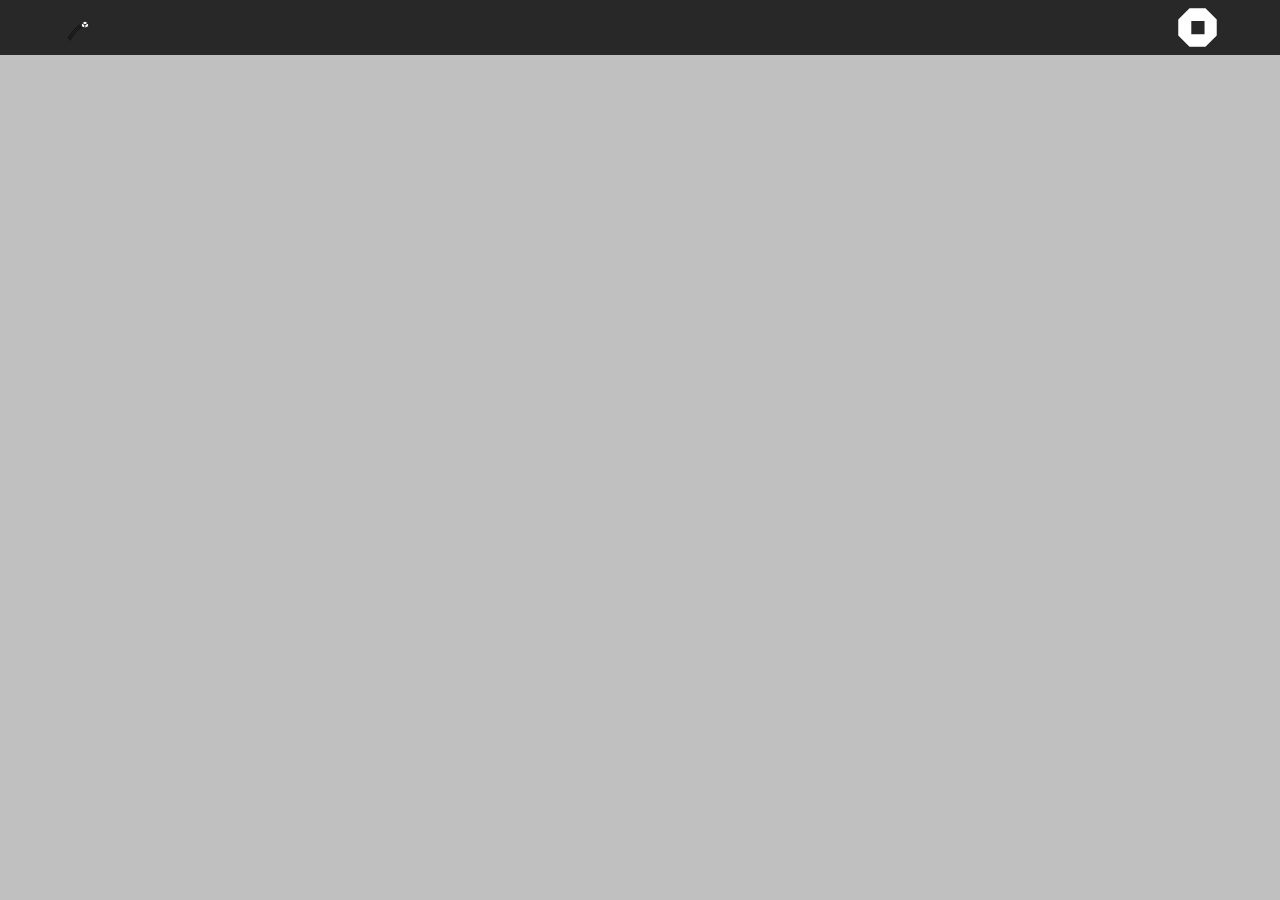
==== activities/PaperIO.activity/index.html @ 667dcdec "Adding Sugarizer" ====
<!DOCTYPE html>
<html>

<head>
<meta charset="utf-8" />
<title>Pawn Activity</title>
<meta name="viewport" content="user-scalable=no, initial-scale=1, maximum-scale=1, minimum-scale=1, width=device-width, viewport-fit=cover"/>
<link rel="stylesheet" media="not screen and (device-width: 1200px) and (device-height: 900px)"
	href="lib/sugar-web/graphics/css/sugar-96dpi.css">
<link rel="stylesheet" media="screen and (device-width: 1200px) and (device-height: 900px)"
	href="lib/sugar-web/graphics/css/sugar-200dpi.css">

<link rel="stylesheet" href="css/activity.css">

<link rel="stylesheet" href="css/introjs.css">
<script src="lib/intro.js"></script>

<script data-main="js/loader" src="lib/require.js"></script>

<script type="text/javascript" src="../../cordova.js"></script>
</head>

<body>
<div id="main-toolbar" class="toolbar">

  <!-- Buttons with class="pull-right" will be right aligned -->
  <button class="toolbutton" id="activity-button" title="My Activity"></button>
  <button class="toolbutton pull-right" id="stop-button" title="Stop"></button>
</div>

<!-- The content of your activity goes inside the canvas -->
<div id="canvas">

  <!-- Replace this message with your own content -->
  <canvas id="gameCanvas"></canvas>

</div>
</body>

</html>
---- activities/PaperIO.activity/lib/sugar-web/graphics/css/sugar-96dpi.css ----
html {
  height: 100%;
  -webkit-tap-highlight-color: rgba(0, 0, 0, 0);
}
body {
  position: relative;
  height: 100%;
  margin: 0;
  font-family: sans-serif;
  font-size: 10pt;
  background-color: #c0c0c0;
}
.unselectable {
  -webkit-user-select: none;
  -moz-user-select: none;
}
.pull-right {
  float: right;
}
a {
  color: #0076c3;
  text-decoration: none;
}
/* Toolbar */
.toolbar {
  height: 55px;
  padding: 0 57px;
  color: white;
  background-color: #282828;
  -webkit-user-select: none;
  -moz-user-select: none;
}
/* Toolbar separator */
.toolbar hr {
  display: inline-block;
  height: 33px;
  margin: 2.5px;
  margin-bottom: -17px;
  border: 1px solid #808080;
}
/* Toolbar toolbutton */
.toolbar .toolbutton {
  position: relative;
  width: 47px;
  height: 47px;
  margin: 4px 2px;
  color: white;
  color: transparent;
  background-color: transparent;
  background-position: center;
  background-repeat: no-repeat;
  background-size: contain;
  border: 0;
  border-radius: 5.5px;
}
.toolbar .toolbutton:hover {
  background-color: black;
}
.toolbar .toolbutton:active,
.toolbar .toolbutton.active {
  background-color: #808080;
}
.toolbar .toolbutton img {
  width: 100%;
  height: 100%;
}
.toolbar .toolbutton:before {
  position: absolute;
  right: -4px;
  bottom: -4px;
  display: block;
  width: 55px;
  height: 11px;
  background-color: transparent;
  content: "";
}
.toolbar .toolbutton.invoker:before {
  background-image: url('../icons/emblems/arrow-down.svg');
}
.toolbar #stop-button {
  background-image: url('../icons/actions/activity-stop.svg');
}
/* Canvas */
#canvas {
  position: absolute;
  top: 55px;
  bottom: 0;
  width: 100%;
  overflow-y: auto;
  color: black;
  background-color: #c0c0c0;
}
/* Button */
button {
  padding: 2px 4px;
  line-height: 22px;
  color: white;
  background-color: #808080;
  border: 2px solid transparent;
  border-radius: 22px;
  -webkit-user-select: none;
  -moz-user-select: none;
}
button:hover {
  background-color: #a2a2a2;
  border-color: #a2a2a2;
}
button:active {
  color: black;
  background-color: white;
  border-color: #808080;
}
button:focus {
  border-color: white;
}
.toolbar button {
  margin-top: 12.5px;
}
/* Button with icon */
button.icon {
  position: relative;
  padding-left: 26px;
}
button.icon span.ok {
  background-image: url(../icons/actions/dialog-ok.svg);
}
button.icon:active span.ok {
  background-image: url(../icons/actions/dialog-ok-active.svg);
}
button.icon span.cancel {
  background-image: url(../icons/actions/dialog-cancel.svg);
}
button.icon:active span.cancel {
  background-image: url(../icons/actions/dialog-cancel-active.svg);
}
button.icon span {
  position: absolute;
  display: inline-block;
  width: 22px;
  height: 22px;
  background-color: transparent;
  background-position: center;
  background-repeat: no-repeat;
  background-size: 22px 22px;
}
button.icon span {
  top: 2px;
  left: 2px;
}
/* One line text input */
input[type='text'] {
  width: 165px;
  padding: 4px;
  line-height: 22px;
  background-color: #e5e5e5;
  border: 2px solid #e5e5e5;
  border-radius: 22px;
  outline: 0;
}
input[type='text']:focus {
  background-color: white;
}
input[type='text']:disabled {
  background-color: #808080;
  border-color: #808080;
}
.toolbar input[type='text'],
.palette .row input[type='text'] {
  margin-top: 10.5px;
}
.palette .row input[type='text']:nth-last-child(1) {
  margin-top: 8.5px;
}
input[type='text'].expand {
  width: calc(100% - 12px);
}
/* One line text input with buttons inside */
.icon-input {
  position: relative;
  display: inline-block;
}
.icon-input input[type='text'] {
  width: 135px;
  padding-right: 34px;
}
.icon-input.expand {
  width: 100%;
}
.icon-input.expand input[type='text'] {
  width: calc(100% - 42px);
}
.icon-input button {
  position: absolute;
  width: 34px;
  height: 34px;
  padding: 0;
  background-size: 22px 22px;
}
.icon-input button.right {
  right: 0;
  margin: 0 0 0 -34px;
  border-radius: 0 22px 22px 0;
}
.icon-input button {
  background-color: transparent;
  background-position: center;
  background-repeat: no-repeat;
  border: 0;
}
.icon-input button {
  top: 2px;
}
.toolbar .icon-input button:hover {
  background-color: transparent;
}
.toolbar .icon-input button {
  top: 10.5px;
}
button.cancel {
  background-image: url(../icons/actions/entry-cancel.svg);
}
button.cancel:active {
  background-image: url(../icons/actions/entry-cancel-active.svg);
}
button.cancel:disabled {
  background-image: url(../icons/actions/entry-cancel-disabled.svg);
}
/* Slider */
/* FIXME this is not fully Sugarized yet */
input[type='range'] {
  height: 11px;
  cursor: pointer;
  background-color: #808080;
  border-radius: 22px;
  -webkit-appearance: none !important;
}
input[type='range']::-webkit-slider-thumb {
  width: 22px;
  height: 22px;
  background-color: #c0c0c0;
  border: 4px solid #808080;
  border-radius: 11px;
  -webkit-appearance: none !important;
}
input[type='range']::-webkit-slider-thumb:hover {
  background-color: #e2e2e2;
  border-color: #a2a2a2;
}
.toolbar input[type='range'] {
  margin-top: 22px;
}
/* Label */
label {
  -webkit-user-select: none;
  -moz-user-select: none;
}
/* Palette */
.palette {
  position: absolute;
  color: white;
  pointer-events: none;
  background-color: transparent;
}
.palette-invoker {
  width: 51px;
  height: 53px;
  background-color: black;
  background-position: 2px 2px;
  background-repeat: no-repeat;
  background-size: 47px;
  border: 2px solid #808080;
  border-bottom: 0;
}
.palette-invoker:after {
  position: absolute;
  top: 44px;
  left: 0;
  display: block;
  width: 55px;
  height: 11px;
  background-color: transparent;
  background-image: url('../icons/emblems/arrow-up.svg');
  content: "";
}
.palette-invoker:before {
  position: absolute;
  top: 55px;
  left: 2px;
  display: block;
  width: 51px;
  height: 2px;
  background-color: black;
  content: "";
}
.palette .wrapper {
  max-width: 271px;
  min-width: 161px;
  min-height: 51px;
  pointer-events: auto;
  background-color: black;
  border: 2px solid #808080;
}
.palette .header {
  height: 51px;
  margin: 0 5.5px;
  font-weight: bold;
  line-height: 51px;
  -webkit-user-select: none;
  -moz-user-select: none;
}
.palette hr {
  border: 1px solid #808080;
}
.palette hr.header-separator {
  margin-top: 0;
}
.palette .row {
  height: 55px;
  margin: 0 5.5px;
}
.palette .row:nth-last-child(1) {
  height: 51px;
}
.palette .row.small {
  height: 22px;
}
.palette .row.expand {
  height: auto;
}
/* Palette menu */
.palette .menu {
  padding: 0;
  margin-top: 11px;
  margin-bottom: 11px;
  list-style-type: none;
}
.palette .menu button {
  width: 100%;
  padding-top: 0;
  padding-bottom: 0;
  margin-top: 0;
  margin-bottom: 0;
  line-height: 33px;
  text-align: left;
  background-color: transparent;
  border: 0;
  border-radius: 0;
}
.palette .menu button:hover {
  color: white;
  background-color: #808080;
}
.palette .menu button.icon {
  padding-left: 37px;
}
.palette .menu button.icon span {
  top: 0;
  left: 0;
  width: 33px;
  height: 33px;
}
/* Scrollbar */
::-webkit-scrollbar {
  width: 11px;
  background-color: #808080;
}
::-webkit-scrollbar-thumb {
  background-color: white;
  border: 2px solid #dddddd;
  border-radius: 11px;
}
/* Grid for visual debugging and layout */
.grid {
  position: absolute;
  top: 0;
  left: 0;
  background-color: transparent;
}
/* Checkbox and radio */
input[type='checkbox'],
input[type='radio'] {
  width: 22px;
  height: 22px;
  margin: 2px 2px 4px 2px;
  vertical-align: middle;
  background-position: center;
  background-size: contain;
  -webkit-appearance: none;
  -moz-appearance: none;
  appearance: none;
}
.toolbar input[type='checkbox'],
.toolbar input[type='radio'] {
  margin-top: 14.5px;
  margin-bottom: 18.5px;
}
input[type='checkbox'] {
  background-image: url(../icons/actions/checkbox-unchecked.svg);
}
input[type='checkbox']:active {
  background-image: url(../icons/actions/checkbox-checked-selected.svg);
}
input[type='checkbox']:checked:active {
  background-image: url(../icons/actions/checkbox-checked-selected.svg);
}
input[type='checkbox']:checked {
  background-image: url(../icons/actions/checkbox-checked.svg);
}
input[type='radio'] {
  background-image: url(../icons/actions/radio.svg);
}
input[type='radio']:active {
  background-image: url(../icons/actions/radio-selected.svg);
}
input[type='radio']:checked:active {
  background-image: url(../icons/actions/radio-active-selected.svg);
}
input[type='radio']:checked {
  background-image: url(../icons/actions/radio-active.svg);
}
/* Textarea */
.palette textarea#description.expand {
  resize: vertical !important;
  max-height: 70vh !important;
}
#description .row expand {
  resize: vertical !important;
  max-height: 70vh !important;; 
} 
textarea #description.expand {
  resize: vertical !important;
  max-height: 70vh !important;
}
textarea {
  margin: 2px;
  border: 2px solid #808080;
  cursor: auto;
}
textarea.expand {
  width: calc(100% - 12px);
}
/* Lists */
ul.flat-list {
  padding: 0;
  margin: 0;
  list-style-type: none;
}
ul.flat-list li {
  height: 31px;
  line-height: 31px;
  background-color: white;
  border-bottom: 2px dotted #c0c0c0;
}
ul.flat-list li:nth-last-child(1) {
  border-bottom: none;
}
ul.flat-list.big li {
  height: 42px;
  line-height: 42px;
}
ul.flat-list.striped li:nth-child(odd) {
  background-color: #e5e5e5;
}
/* ActivityPalette */
#activity-palette .wrapper {
  width: 271px;
}
*:focus {
  outline: 0;
 }
---- activities/PaperIO.activity/lib/sugar-web/graphics/css/sugar-200dpi.css ----
html {
  height: 100%;
  -webkit-tap-highlight-color: rgba(0, 0, 0, 0);
}
body {
  position: relative;
  height: 100%;
  margin: 0;
  font-family: sans-serif;
  font-size: 10pt;
  background-color: #c0c0c0;
}
.unselectable {
  -webkit-user-select: none;
  -moz-user-select: none;
}
.pull-right {
  float: right;
}
a {
  color: #0076c3;
  text-decoration: none;
}
/* Toolbar */
.toolbar {
  height: 75px;
  padding: 0 77px;
  color: white;
  background-color: #282828;
  -webkit-user-select: none;
  -moz-user-select: none;
}
/* Toolbar separator */
.toolbar hr {
  display: inline-block;
  height: 45px;
  margin: 4.5px;
  margin-bottom: -21px;
  border: 1px solid #808080;
}
/* Toolbar toolbutton */
.toolbar .toolbutton {
  position: relative;
  width: 67px;
  height: 67px;
  margin: 4px 2px;
  color: white;
  color: transparent;
  background-color: transparent;
  background-position: center;
  background-repeat: no-repeat;
  background-size: contain;
  border: 0;
  border-radius: 7.5px;
}
.toolbar .toolbutton:hover {
  background-color: black;
}
.toolbar .toolbutton:active,
.toolbar .toolbutton.active {
  background-color: #808080;
}
.toolbar .toolbutton img {
  width: 100%;
  height: 100%;
}
.toolbar .toolbutton:before {
  position: absolute;
  right: -4px;
  bottom: -4px;
  display: block;
  width: 75px;
  height: 15px;
  background-color: transparent;
  content: "";
}
.toolbar .toolbutton.invoker:before {
  background-image: url('../icons/emblems/arrow-down.svg');
}
.toolbar #stop-button {
  background-image: url('../icons/actions/activity-stop.svg');
}
/* Canvas */
#canvas {
  position: absolute;
  top: 75px;
  bottom: 0;
  width: 100%;
  overflow-y: auto;
  color: black;
  background-color: #c0c0c0;
}
/* Button */
button {
  padding: 2px 4px;
  line-height: 30px;
  color: white;
  background-color: #808080;
  border: 2px solid transparent;
  border-radius: 30px;
  -webkit-user-select: none;
  -moz-user-select: none;
}
button:hover {
  background-color: #a2a2a2;
  border-color: #a2a2a2;
}
button:active {
  color: black;
  background-color: white;
  border-color: #808080;
}
button:focus {
  border-color: white;
}
.toolbar button {
  margin-top: 18.5px;
}
/* Button with icon */
button.icon {
  position: relative;
  padding-left: 34px;
}
button.icon span.ok {
  background-image: url(../icons/actions/dialog-ok.svg);
}
button.icon:active span.ok {
  background-image: url(../icons/actions/dialog-ok-active.svg);
}
button.icon span.cancel {
  background-image: url(../icons/actions/dialog-cancel.svg);
}
button.icon:active span.cancel {
  background-image: url(../icons/actions/dialog-cancel-active.svg);
}
button.icon span {
  position: absolute;
  display: inline-block;
  width: 30px;
  height: 30px;
  background-color: transparent;
  background-position: center;
  background-repeat: no-repeat;
  background-size: 30px 30px;
}
button.icon span {
  top: 2px;
  left: 2px;
}
/* One line text input */
input[type='text'] {
  width: 225px;
  padding: 4px;
  line-height: 30px;
  background-color: #e5e5e5;
  border: 2px solid #e5e5e5;
  border-radius: 30px;
  outline: 0;
}
input[type='text']:focus {
  background-color: white;
}
input[type='text']:disabled {
  background-color: #808080;
  border-color: #808080;
}
.toolbar input[type='text'],
.palette .row input[type='text'] {
  margin-top: 16.5px;
}
.palette .row input[type='text']:nth-last-child(1) {
  margin-top: 14.5px;
}
input[type='text'].expand {
  width: calc(100% - 12px);
}
/* One line text input with buttons inside */
.icon-input {
  position: relative;
  display: inline-block;
}
.icon-input input[type='text'] {
  width: 187px;
  padding-right: 42px;
}
.icon-input.expand {
  width: 100%;
}
.icon-input.expand input[type='text'] {
  width: calc(100% - 50px);
}
.icon-input button {
  position: absolute;
  width: 42px;
  height: 42px;
  padding: 0;
  background-size: 30px 30px;
}
.icon-input button.right {
  right: 0;
  margin: 0 0 0 -42px;
  border-radius: 0 30px 30px 0;
}
.icon-input button {
  background-color: transparent;
  background-position: center;
  background-repeat: no-repeat;
  border: 0;
}
.icon-input button {
  top: 2px;
}
.toolbar .icon-input button:hover {
  background-color: transparent;
}
.toolbar .icon-input button {
  top: 16.5px;
}
button.cancel {
  background-image: url(../icons/actions/entry-cancel.svg);
}
button.cancel:active {
  background-image: url(../icons/actions/entry-cancel-active.svg);
}
button.cancel:disabled {
  background-image: url(../icons/actions/entry-cancel-disabled.svg);
}
/* Slider */
/* FIXME this is not fully Sugarized yet */
input[type='range'] {
  height: 15px;
  cursor: pointer;
  background-color: #808080;
  border-radius: 30px;
  -webkit-appearance: none !important;
}
input[type='range']::-webkit-slider-thumb {
  width: 30px;
  height: 30px;
  background-color: #c0c0c0;
  border: 4px solid #808080;
  border-radius: 15px;
  -webkit-appearance: none !important;
}
input[type='range']::-webkit-slider-thumb:hover {
  background-color: #e2e2e2;
  border-color: #a2a2a2;
}
.toolbar input[type='range'] {
  margin-top: 30px;
}
/* Label */
label {
  -webkit-user-select: none;
  -moz-user-select: none;
}
/* Palette */
.palette {
  position: absolute;
  color: white;
  pointer-events: none;
  background-color: transparent;
}
.palette-invoker {
  width: 71px;
  height: 73px;
  background-color: black;
  background-position: 2px 2px;
  background-repeat: no-repeat;
  background-size: 67px;
  border: 2px solid #808080;
  border-bottom: 0;
}
.palette-invoker:after {
  position: absolute;
  top: 60px;
  left: 0;
  display: block;
  width: 75px;
  height: 15px;
  background-color: transparent;
  background-image: url('../icons/emblems/arrow-up.svg');
  content: "";
}
.palette-invoker:before {
  position: absolute;
  top: 75px;
  left: 2px;
  display: block;
  width: 71px;
  height: 2px;
  background-color: black;
  content: "";
}
.palette .wrapper {
  max-width: 371px;
  min-width: 221px;
  min-height: 71px;
  pointer-events: auto;
  background-color: black;
  border: 2px solid #808080;
}
.palette .header {
  height: 71px;
  margin: 0 7.5px;
  font-weight: bold;
  line-height: 71px;
  -webkit-user-select: none;
  -moz-user-select: none;
}
.palette hr {
  border: 1px solid #808080;
}
.palette hr.header-separator {
  margin-top: 0;
}
.palette .row {
  height: 75px;
  margin: 0 7.5px;
}
.palette .row:nth-last-child(1) {
  height: 71px;
}
.palette .row.small {
  height: 30px;
}
.palette .row.expand {
  height: auto;
}
/* Palette menu */
.palette .menu {
  padding: 0;
  margin-top: 15px;
  margin-bottom: 15px;
  list-style-type: none;
}
.palette .menu button {
  width: 100%;
  padding-top: 0;
  padding-bottom: 0;
  margin-top: 0;
  margin-bottom: 0;
  line-height: 45px;
  text-align: left;
  background-color: transparent;
  border: 0;
  border-radius: 0;
}
.palette .menu button:hover {
  color: white;
  background-color: #808080;
}
.palette .menu button.icon {
  padding-left: 49px;
}
.palette .menu button.icon span {
  top: 0;
  left: 0;
  width: 45px;
  height: 45px;
}
/* Scrollbar */
::-webkit-scrollbar {
  width: 15px;
  background-color: #808080;
}
::-webkit-scrollbar-thumb {
  background-color: white;
  border: 2px solid #dddddd;
  border-radius: 15px;
}
/* Grid for visual debugging and layout */
.grid {
  position: absolute;
  top: 0;
  left: 0;
  background-color: transparent;
}
/* Checkbox and radio */
input[type='checkbox'],
input[type='radio'] {
  width: 30px;
  height: 30px;
  margin: 2px 2px 4px 2px;
  vertical-align: middle;
  background-position: center;
  background-size: contain;
  -webkit-appearance: none;
  -moz-appearance: none;
  appearance: none;
}
.toolbar input[type='checkbox'],
.toolbar input[type='radio'] {
  margin-top: 20.5px;
  margin-bottom: 24.5px;
}
input[type='checkbox'] {
  background-image: url(../icons/actions/checkbox-unchecked.svg);
}
input[type='checkbox']:active {
  background-image: url(../icons/actions/checkbox-checked-selected.svg);
}
input[type='checkbox']:checked:active {
  background-image: url(../icons/actions/checkbox-checked-selected.svg);
}
input[type='checkbox']:checked {
  background-image: url(../icons/actions/checkbox-checked.svg);
}
input[type='radio'] {
  background-image: url(../icons/actions/radio.svg);
}
input[type='radio']:active {
  background-image: url(../icons/actions/radio-selected.svg);
}
input[type='radio']:checked:active {
  background-image: url(../icons/actions/radio-active-selected.svg);
}
input[type='radio']:checked {
  background-image: url(../icons/actions/radio-active.svg);
}
/* Textarea */
textarea {
  margin: 2px;
  border: 2px solid #808080;
}
textarea.expand {
  width: calc(100% - 12px);
}
/* Lists */
ul.flat-list {
  padding: 0;
  margin: 0;
  list-style-type: none;
}
ul.flat-list li {
  height: 43px;
  line-height: 43px;
  background-color: white;
  border-bottom: 2px dotted #c0c0c0;
}
ul.flat-list li:nth-last-child(1) {
  border-bottom: none;
}
ul.flat-list.big li {
  height: 58px;
  line-height: 58px;
}
ul.flat-list.striped li:nth-child(odd) {
  background-color: #e5e5e5;
}
/* ActivityPalette */
#activity-palette .wrapper {
  width: 371px;
}
*:focus {
  outline: 0;
 }
---- activities/PaperIO.activity/css/activity.css ----
#main-toolbar #activity-button {
  background-image: url(../activity/activity-icon.svg);
}

body {
	height: 100vh;
}
body {
    margin: 0;
    overflow: hidden;
    background-color: #f0f0f0;
}
canvas {
    display: block;
}
---- activities/PaperIO.activity/css/introjs.css ----
.introjs-overlay{position:absolute;-webkit-box-sizing:content-box;box-sizing:content-box;z-index:999999;opacity:0;-webkit-transition:all .3s ease-out;-o-transition:all .3s ease-out;transition:all .3s ease-out}.introjs-showElement{z-index:9999999!important}tr.introjs-showElement>td{z-index:9999999!important;position:relative}tr.introjs-showElement>th{z-index:9999999!important;position:relative}.introjs-disableInteraction{z-index:99999999!important;position:absolute;background-color:#fff;opacity:0}.introjs-relativePosition{position:relative}.introjs-helperLayer{-webkit-box-sizing:content-box;box-sizing:content-box;position:absolute;z-index:9999998;border-radius:4px;-webkit-transition:all .3s ease-out;-o-transition:all .3s ease-out;transition:all .3s ease-out}.introjs-helperLayer *{-webkit-box-sizing:content-box;box-sizing:content-box}.introjs-helperLayer :before{-webkit-box-sizing:content-box;box-sizing:content-box}.introjs-helperLayer :after{-webkit-box-sizing:content-box;box-sizing:content-box}.introjs-tooltipReferenceLayer{font-family:"Helvetica Neue",Inter,ui-sans-serif,"Apple Color Emoji",Helvetica,Arial,sans-serif;-webkit-box-sizing:content-box;box-sizing:content-box;position:absolute;visibility:visible;z-index:100000000;background-color:transparent;-webkit-transition:all .3s ease-out;-o-transition:all .3s ease-out;transition:all .3s ease-out}.introjs-tooltipReferenceLayer *{font-family:"Helvetica Neue",Inter,ui-sans-serif,"Apple Color Emoji",Helvetica,Arial,sans-serif}.introjs-helperNumberLayer{font-family:"Helvetica Neue",Inter,ui-sans-serif,"Apple Color Emoji",Helvetica,Arial,sans-serif;color:#9e9e9e;text-align:center;padding-top:10px;padding-bottom:10px}.introjs-arrow{border:5px solid transparent;content:"";position:absolute}.introjs-arrow.top{top:-10px;left:10px;border-bottom-color:#fff}.introjs-arrow.top-right{top:-10px;right:10px;border-bottom-color:#fff}.introjs-arrow.top-middle{top:-10px;left:50%;margin-left:-5px;border-bottom-color:#fff}.introjs-arrow.right{right:-10px;top:10px;border-left-color:#fff}.introjs-arrow.right-bottom{bottom:10px;right:-10px;border-left-color:#fff}.introjs-arrow.bottom{bottom:-10px;left:10px;border-top-color:#fff}.introjs-arrow.bottom-right{bottom:-10px;right:10px;border-top-color:#fff}.introjs-arrow.bottom-middle{bottom:-10px;left:50%;margin-left:-5px;border-top-color:#fff}.introjs-arrow.left{left:-10px;top:10px;border-right-color:#fff}.introjs-arrow.left-bottom{left:-10px;bottom:10px;border-right-color:#fff}.introjs-tooltip{-webkit-box-sizing:content-box;box-sizing:content-box;position:absolute;visibility:visible;background-color:#fff;min-width:250px;max-width:300px;border-radius:5px;-webkit-box-shadow:0 3px 30px rgba(33,33,33,.3);box-shadow:0 3px 30px rgba(33,33,33,.3);-webkit-transition:opacity .1s ease-out;-o-transition:opacity .1s ease-out;transition:opacity .1s ease-out}.introjs-tooltiptext{padding:20px}.introjs-dontShowAgain{padding-left:20px;padding-right:20px}.introjs-dontShowAgain input{padding:0;margin:0;margin-bottom:2px;display:inline;width:10px;height:10px}.introjs-dontShowAgain label{font-size:14px;display:inline-block;font-weight:400;display:inline-block;margin:0 0 0 5px;padding:0;background-color:#fff;color:#616161;-webkit-user-select:none;-moz-user-select:none;-ms-user-select:none;user-select:none}.introjs-tooltip-title{font-size:18px;margin:0;padding:0;font-weight:700;float:left;line-height:32px}.introjs-tooltip-header{padding-left:20px;padding-right:20px;padding-top:10px}.introjs-tooltip-header:after{content:".";visibility:hidden;display:block;height:0;clear:both}.introjs-tooltipbuttons{border-top:1px solid #e0e0e0;padding:10px;text-align:right;white-space:nowrap}.introjs-tooltipbuttons:after{content:"";visibility:hidden;display:block;height:0;clear:both}.introjs-button{-webkit-box-sizing:content-box;box-sizing:content-box;position:relative;overflow:visible;display:inline-block;padding:.5rem 1rem;border:1px solid #bdbdbd;text-decoration:none;text-shadow:1px 1px 0 #fff;font-size:14px;color:#424242;white-space:nowrap;cursor:pointer;outline:0;background-color:#f4f4f4;border-radius:.2em;zoom:1;display:inline}.introjs-button:hover{outline:0;text-decoration:none;border-color:#9e9e9e;background-color:#e0e0e0;color:#212121}.introjs-button:focus{outline:0;text-decoration:none;background-color:#eee;-webkit-box-shadow:0 0 0 .2rem rgba(158,158,158,.5);box-shadow:0 0 0 .2rem rgba(158,158,158,.5);border:1px solid #616161;color:#212121}.introjs-button:active{outline:0;text-decoration:none;background-color:#e0e0e0;border-color:#9e9e9e;color:#212121}.introjs-button::-moz-focus-inner{padding:0;border:0}.introjs-skipbutton{-webkit-box-sizing:content-box;box-sizing:content-box;color:#616161;float:right;font-size:20px;cursor:pointer;font-weight:700;line-height:1;text-align:center;padding:7px 10px}.introjs-skipbutton:focus,.introjs-skipbutton:hover{outline:0;text-decoration:none}.introjs-prevbutton{float:left}.introjs-nextbutton{float:right}.introjs-disabled{color:#9e9e9e;border-color:#bdbdbd;-webkit-box-shadow:none;box-shadow:none;cursor:default;background-color:#f4f4f4;background-image:none;text-decoration:none}.introjs-disabled:focus,.introjs-disabled:hover{color:#9e9e9e;border-color:#bdbdbd;-webkit-box-shadow:none;box-shadow:none;cursor:default;background-color:#f4f4f4;background-image:none;text-decoration:none}.introjs-hidden{display:none}.introjs-bullets{text-align:center;padding-top:10px;padding-bottom:10px}.introjs-bullets ul{-webkit-box-sizing:content-box;box-sizing:content-box;clear:both;margin:0 auto 0;padding:0;display:inline-block}.introjs-bullets ul li{-webkit-box-sizing:content-box;box-sizing:content-box;list-style:none;float:left;margin:0 2px}.introjs-bullets ul li a{-webkit-transition:width .1s ease-in;-o-transition:width .1s ease-in;transition:width .1s ease-in;-webkit-box-sizing:content-box;box-sizing:content-box;display:block;width:6px;height:6px;background:#ccc;border-radius:10px;text-decoration:none;cursor:pointer}.introjs-bullets ul li a:focus,.introjs-bullets ul li a:hover{width:15px;background:#999;text-decoration:none;outline:0}.introjs-bullets ul li a.active{width:15px;background:#999}.introjs-progress{-webkit-box-sizing:content-box;box-sizing:content-box;overflow:hidden;height:10px;margin:10px;border-radius:4px;background-color:#e0e0e0}.introjs-progressbar{-webkit-box-sizing:content-box;box-sizing:content-box;float:left;width:0%;height:100%;font-size:10px;line-height:10px;text-align:center;background-color:#08c}.introjsFloatingElement{position:absolute;height:0;width:0;left:50%;top:50%}.introjs-fixedTooltip{position:fixed}.introjs-hint{-webkit-box-sizing:content-box;box-sizing:content-box;position:absolute;background:0 0;width:20px;height:15px;cursor:pointer}.introjs-hint:focus{border:0;outline:0}.introjs-hint:hover>.introjs-hint-pulse{background-color:rgba(60,60,60,.57)}.introjs-hidehint{display:none}.introjs-fixedhint{position:fixed}@-webkit-keyframes introjspulse{0%{-webkit-transform:scale(.95);transform:scale(.95);-webkit-box-shadow:0 0 0 0 rgba(0,0,0,.7);box-shadow:0 0 0 0 rgba(0,0,0,.7)}70%{-webkit-transform:scale(1);transform:scale(1);-webkit-box-shadow:0 0 0 10px transparent;box-shadow:0 0 0 10px transparent}100%{-webkit-transform:scale(.95);transform:scale(.95);-webkit-box-shadow:0 0 0 0 transparent;box-shadow:0 0 0 0 transparent}}@keyframes introjspulse{0%{-webkit-transform:scale(.95);transform:scale(.95);-webkit-box-shadow:0 0 0 0 rgba(0,0,0,.7);box-shadow:0 0 0 0 rgba(0,0,0,.7)}70%{-webkit-transform:scale(1);transform:scale(1);-webkit-box-shadow:0 0 0 10px transparent;box-shadow:0 0 0 10px transparent}100%{-webkit-transform:scale(.95);transform:scale(.95);-webkit-box-shadow:0 0 0 0 transparent;box-shadow:0 0 0 0 transparent}}.introjs-hint-pulse{-webkit-box-sizing:content-box;box-sizing:content-box;width:15px;height:15px;border-radius:30px;background-color:rgba(136,136,136,.24);z-index:10;position:absolute;-webkit-transition:all .2s ease-out;-o-transition:all .2s ease-out;transition:all .2s ease-out;-webkit-animation:introjspulse 2s infinite;animation:introjspulse 2s infinite}.introjs-hint-no-anim .introjs-hint-pulse{-webkit-animation:none;animation:none}.introjs-hint-dot{-webkit-box-sizing:content-box;box-sizing:content-box;background:0 0;border-radius:60px;height:50px;width:50px;position:absolute;top:-18px;left:-18px;z-index:1;opacity:0}
/*# sourceMappingURL=introjs.css.map */
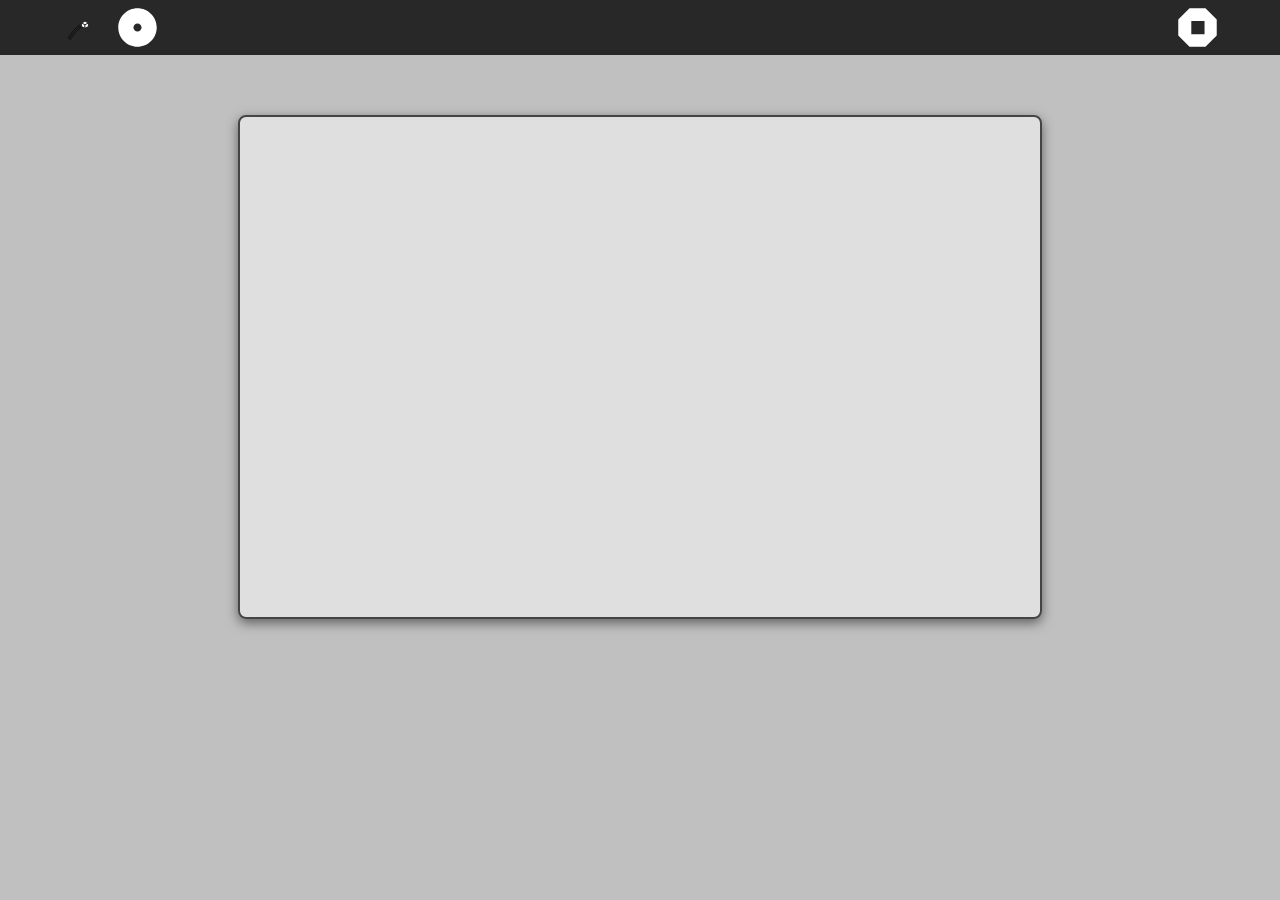
==== commit 01fce924: "Added new features" ====
--- a/activities/PaperIO.activity/index.html
+++ b/activities/PaperIO.activity/index.html
@@ -22,17 +22,19 @@
 
 <body>
 <div id="main-toolbar" class="toolbar">
+    <button class="toolbutton" id="activity-button" title="My Activity"></button>
+    <button class="toolbutton" id="network-button" title="Network"></button>
 
-  <!-- Buttons with class="pull-right" will be right aligned -->
-  <button class="toolbutton" id="activity-button" title="My Activity"></button>
-  <button class="toolbutton pull-right" id="stop-button" title="Stop"></button>
+    <!-- Buttons with class="pull-right" will be right aligned -->
+    <button class="toolbutton pull-right" id="stop-button" title="Stop"></button>
 </div>
 
 <!-- The content of your activity goes inside the canvas -->
 <div id="canvas">
 
   <!-- Replace this message with your own content -->
-  <canvas id="gameCanvas"></canvas>
+  <h1 id="Joined" ></h1>
+  <canvas id="drawCanvas" width="800" height="500"></canvas>
 
 </div>
 </body>
--- a/activities/PaperIO.activity/css/activity.css
+++ b/activities/PaperIO.activity/css/activity.css
@@ -1,5 +1,8 @@
 #main-toolbar #activity-button {
   background-image: url(../activity/activity-icon.svg);
+}
+#main-toolbar #network-button {
+	background-image: url(../lib/sugar-web/graphics/icons/actions/zoom-home.svg);
 }
 
 body {
@@ -11,5 +14,12 @@
     background-color: #f0f0f0;
 }
 canvas {
-    display: block;
+      border: 2px solid #444;
+      border-radius: 8px;
+      box-shadow: 0 4px 12px rgba(0, 0, 0, 0.5);
+      display: flex;
+      margin: 60px auto;
+      background-color: rgba(255,255,255,0.5);
+      position: relative;
+
 }
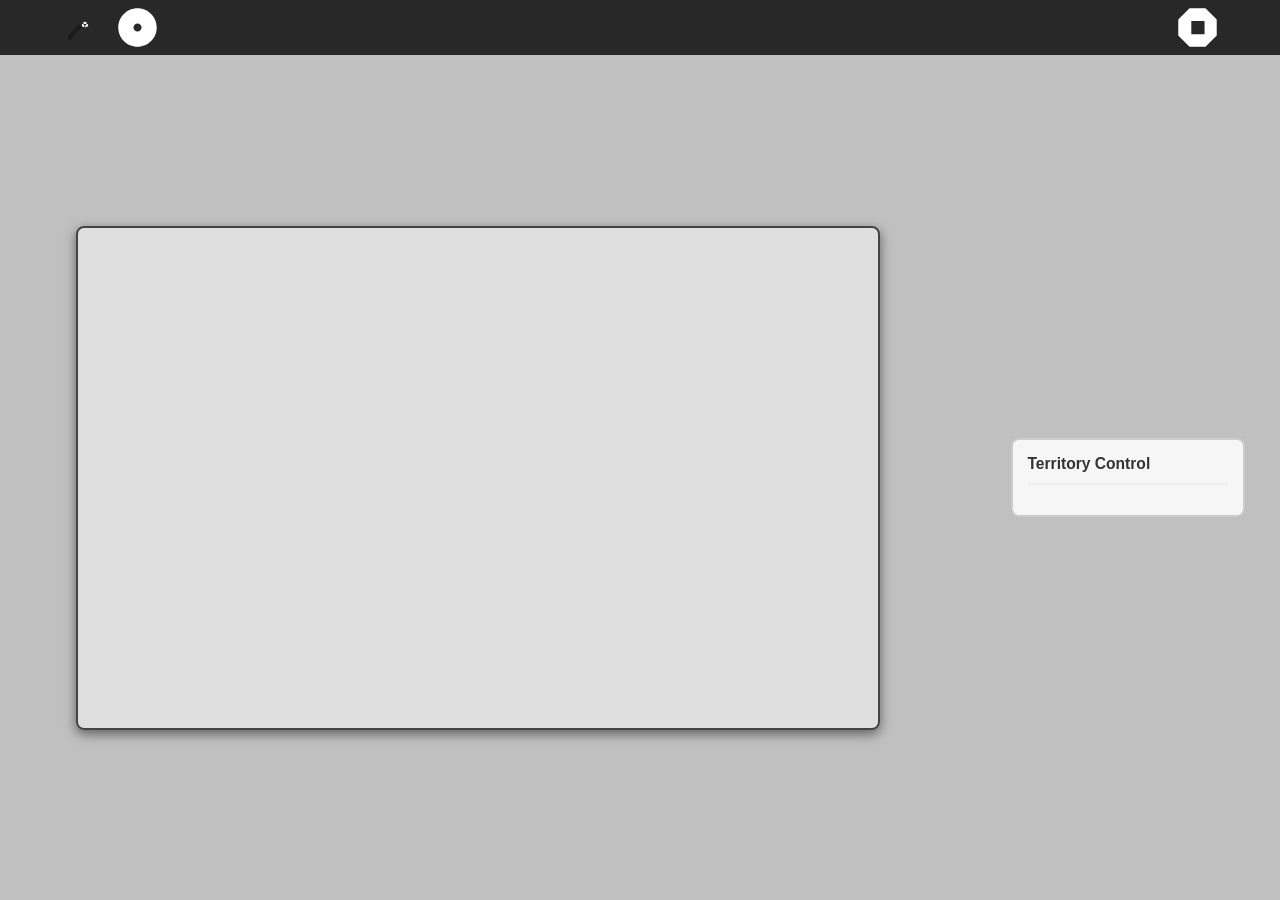
==== commit 23cc021b: "Implemented COnnect the dots into multiplayer" ====
--- a/activities/PaperIO.activity/index.html
+++ b/activities/PaperIO.activity/index.html
@@ -30,13 +30,21 @@
 </div>
 
 <!-- The content of your activity goes inside the canvas -->
-<div id="canvas">
+<div id="canvas" style="display: flex; flex-direction: row; align-items: center; padding: 20px;">
 
-  <!-- Replace this message with your own content -->
-  <h1 id="Joined" ></h1>
-  <canvas id="drawCanvas" width="800" height="500"></canvas>
+  <div>
+    <h1 id="Joined"></h1>
+    <canvas id="drawCanvas" width="800" height="500"></canvas>
+  </div>
+
+  <div id="leaderboard" style="margin-left: 20px; padding: 15px; background: rgba(255, 255, 255, 0.85); border: 2px solid #ccc; border-radius: 8px; min-width: 200px; font-family: Arial, sans-serif;">
+    <h3 style="margin-top: 0; color: #333; border-bottom: 2px solid #eee; padding-bottom: 10px;">Territory Control</h3>
+    <ul id="leaderboard-list" style="list-style-type: none; padding: 0; margin: 0;">
+      </ul>
+  </div>
 
 </div>
+
 </body>
 
 </html>
--- a/activities/PaperIO.activity/css/activity.css
+++ b/activities/PaperIO.activity/css/activity.css
@@ -1,8 +1,39 @@
 #main-toolbar #activity-button {
   background-image: url(../activity/activity-icon.svg);
 }
+
 #main-toolbar #network-button {
 	background-image: url(../lib/sugar-web/graphics/icons/actions/zoom-home.svg);
+}
+
+#private-button {
+	background-image: url(../lib/sugar-web/graphics/icons/actions/zoom-home.svg);
+	width: 47px;
+	height: 47px;
+	margin: 4px 2px;
+	color: white;
+	color: transparent;
+	background-color: transparent;
+	background-position: center;
+	background-repeat: no-repeat;
+	background-size: contain;
+	border: 0;
+	border-radius: 5.5px;
+}
+
+#shared-button {
+	background-image: url(../lib/sugar-web/graphics/icons/actions/zoom-neighborhood.svg);
+	width: 47px;
+	height: 47px;
+	margin: 4px 2px;
+	color: white;
+	color: transparent;
+	background-color: transparent;
+	background-position: center;
+	background-repeat: no-repeat;
+	background-size: contain;
+	border: 0;
+	border-radius: 5.5px;
 }
 
 body {
@@ -21,5 +52,10 @@
       margin: 60px auto;
       background-color: rgba(255,255,255,0.5);
       position: relative;
+      flex-direction: row;
+}
 
-}+#canvas{
+    justify-content: space-around;
+}
+
